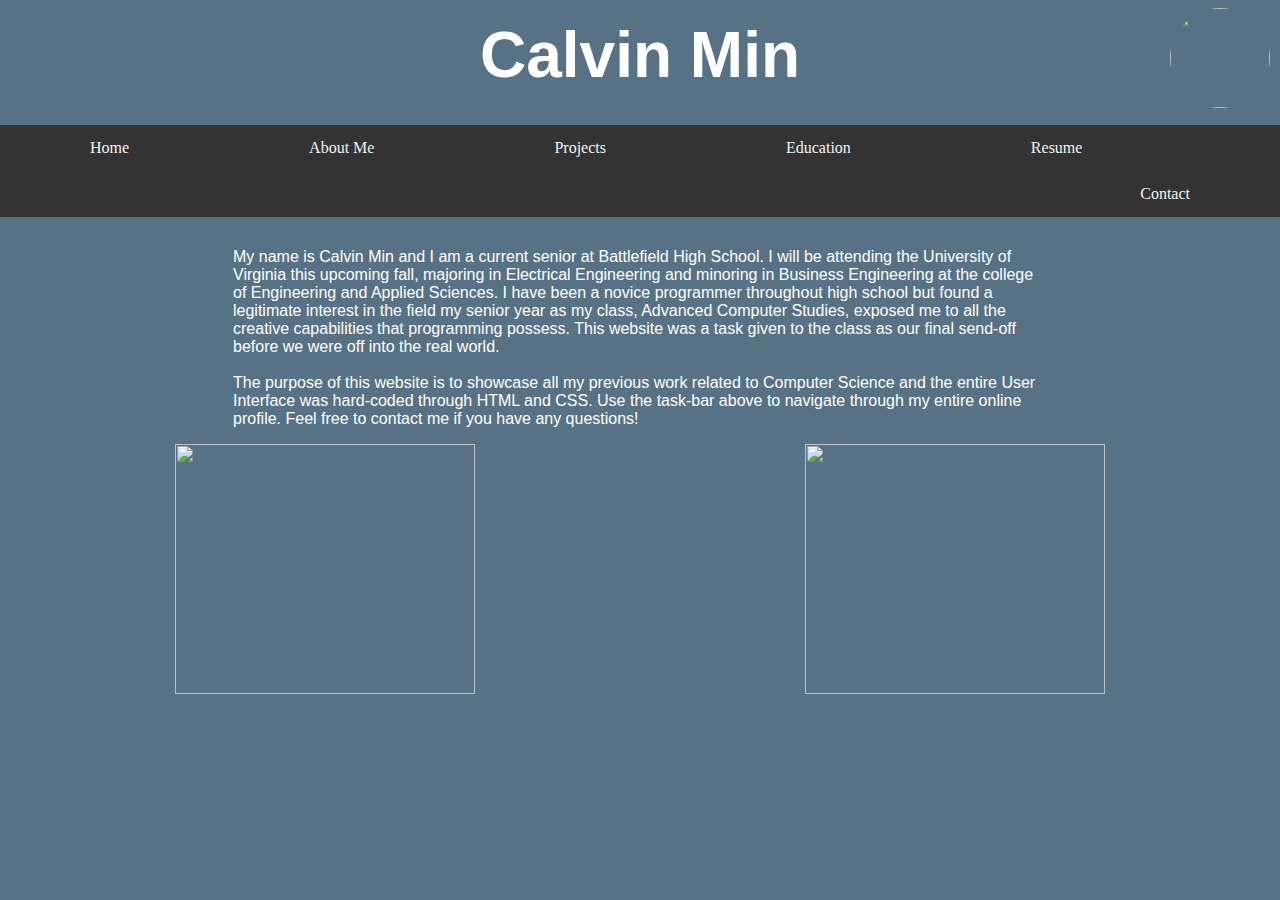
==== about_me.html @ d2c4ac89 "Image Render" ====
<html>
<style>
    body {
        background-color: #577284;
    }
    .circle-avatar {
        position: absolute;
        height: 100px;
        width: 100px;
        right: 10;
        op: 10;
        border-radius: 50%;
    }

    .left-picture {
        vertical-align: middle;
        position: absolute;
        width: 300px;
        height: 250px;
        left: 175;
    }

    .right-picture {
        vertical-align: middle;
        position: absolute;
        width: 300px;
        height: 250px;
        right: 175;
    }

    .header-main {
        text-align: center;
        color: white;
        font-size: 4em;
        padding-top: 10px;
        font-family: "Trebuchet MS", Helvetica, sans-serif;
    }

    .header-aboutMe {
        text-align: center;
        color: white;
        font-size: 2em;
        padding-top: 50px;
        font-family: "Trebuchet MS", Helvetica, sans-serif;
    }

    .text {
        text-align: left;
        padding-left: 25vh;
        padding-right: 25vh;
        color: white;
        font-family: "Trebuchet MS", Helvetica, sans-serif;
    }

    .navbar {
        overflow: hidden;
        background-color: #333;
        position: fixed;
        top: 125px;
        left: 0px;
        width: 100%;
    }

    .navbar a {
        float: left;
        display: block;
        color: #f2f2f2;
        text-align: center;
        padding: 14px 16px;
        padding-left: 10vh;
        padding-right: 10vh;
        text-decoration: none;
    }

    .navbar a:hover {
        background: #ddd;
        color: black;
    }

</style>
<img class="circle-avatar" src="./Images/Avatar.jpg">
<h1 class="header-main">Calvin Min</h1>

<div class="navbar">
    <a href="index.html">Home</a>
    <a href="about_me.html">About Me</a>
    <a href="projects.html">Projects</a>
    <a href="education.html">Education</a>
    <a href="https://docs.google.com/document/d/1a5gvCqyjNt7R7t7u0BormCfZcMRovY4TD0pYkq67Qjg/edit?usp=sharing">Resume</a>
    <a style = "float: right; padding-left: 10vh; padding-right: 10vh" href="#contact">Contact</a>
</div>

<h2 class="header-aboutMe">About Me</h2>

<p class="text"> My name is Calvin Min and I am a current senior at Battlefield High School.
    I will be attending the University of Virginia this upcoming fall, majoring in Electrical Engineering
    and minoring in Business Engineering at the college of Engineering and Applied Sciences. I have been a novice programmer
    throughout high school but found a legitimate interest in the field my senior year as my class, Advanced Computer Studies,
    exposed me to all the creative capabilities that programming possess. This website was a task given to the class as our final
    send-off before we were off into the real world.<br /><br />
    The purpose of this website is to showcase all my previous work related to Computer Science and the entire User Interface was
    hard-coded through HTML and CSS. Use the task-bar above to navigate through my entire online profile. Feel free to contact me
    if you have any questions!</p>

<img class ="left-picture" src = "./Images/UVAFriends.jpg">
<img class="right-picture" src = "./Images/UVASolo.jpg">


</html>
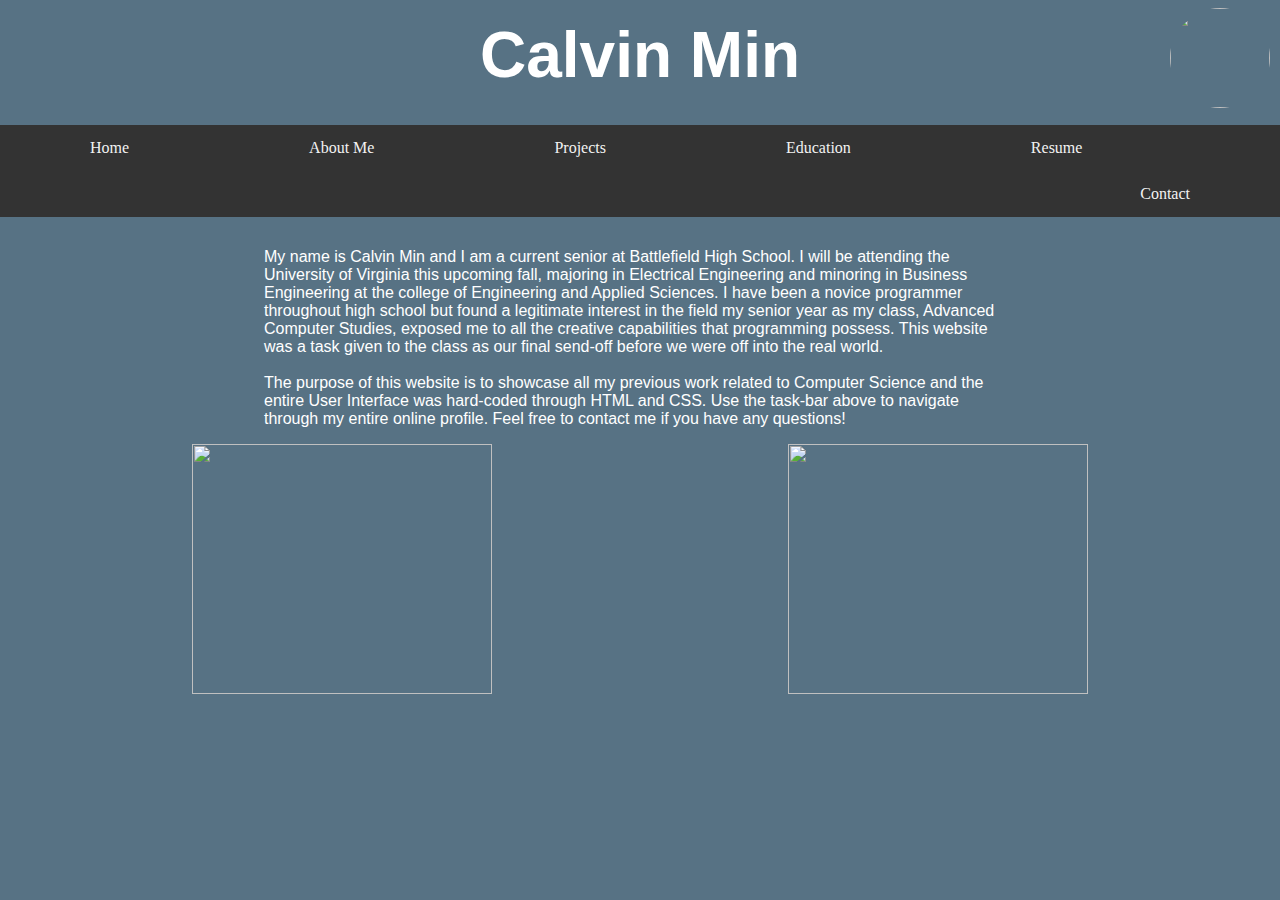
==== commit 35ddb105: "CSS Re-Work" ====
--- a/about_me.html
+++ b/about_me.html
@@ -17,7 +17,7 @@
         position: absolute;
         width: 300px;
         height: 250px;
-        left: 175;
+        left: 15%;
     }
 
     .right-picture {
@@ -25,7 +25,7 @@
         position: absolute;
         width: 300px;
         height: 250px;
-        right: 175;
+        right: 15%;
     }
 
     .header-main {
@@ -46,8 +46,8 @@
 
     .text {
         text-align: left;
-        padding-left: 25vh;
-        padding-right: 25vh;
+        padding-left: 20vw;
+        padding-right: 20vw;
         color: white;
         font-family: "Trebuchet MS", Helvetica, sans-serif;
     }
@@ -77,6 +77,22 @@
         color: black;
     }
 
+    .contact {
+        background-color: #333;
+        position: fixed;
+        width: 100%;
+        height: 17.5%;
+        bottom: 0;
+        left: 0;
+    }
+
+    .contact-headerText {
+        text-align: left;
+        color: white;
+        font-size: 1.5em;
+        font-family: "Trebuchet MS", Helvetica, sans-serif;
+    }
+
 </style>
 <img class="circle-avatar" src="./Images/Avatar.jpg">
 <h1 class="header-main">Calvin Min</h1>
@@ -102,8 +118,13 @@
     hard-coded through HTML and CSS. Use the task-bar above to navigate through my entire online profile. Feel free to contact me
     if you have any questions!</p>
 
-<img class ="left-picture" src = "./Images/UVAFriends.jpg">
-<img class="right-picture" src = "./Images/UVASolo.jpg">
+<img class ="left-picture" src = "./Images/UVAFriends.JPG">
+<img class="right-picture" src = "./Images/UVASolo.JPG">
 
+<!--
+<div class="contact" id="contact">
+    <h1 class="contact-headerText">Contact</h1>
+</div>
+-->
 
 </html>